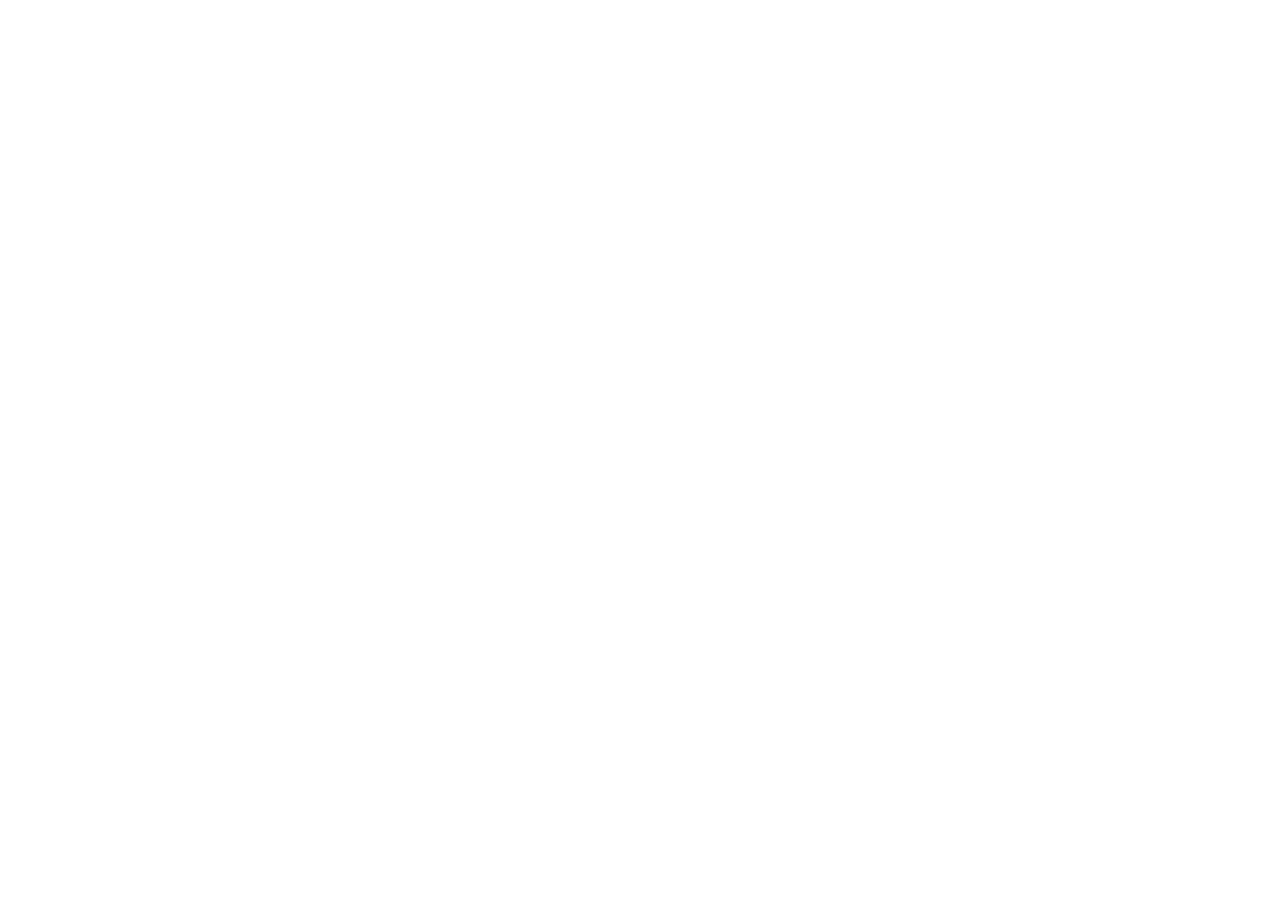
==== 1_2/index.html @ dd2c1c2b "finish" ====
<!DOCTYPE html>
<html lang="en">
<head>
    <meta charset="UTF-8">
    <meta http-equiv="X-UA-Compatible" content="IE=edge">
    <meta name="viewport" content="width=device-width, initial-scale=1.0">
    <title>Document</title>
</head>
<body>
    
    <script src="./main.js"></script>
</body>
</html>
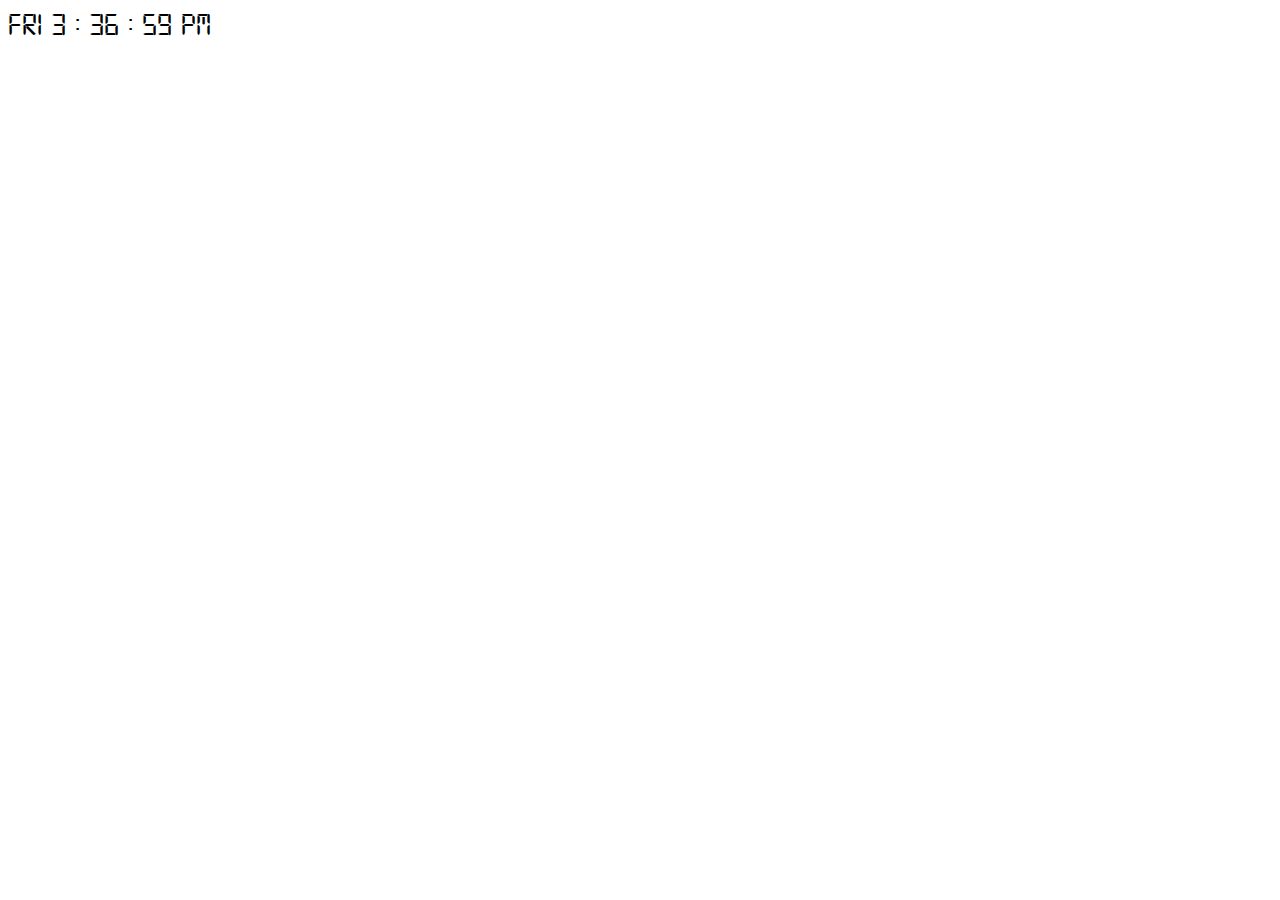
==== commit 71d104f4: "output" ====
--- a/1_2/index.html
+++ b/1_2/index.html
@@ -5,8 +5,18 @@
     <meta http-equiv="X-UA-Compatible" content="IE=edge">
     <meta name="viewport" content="width=device-width, initial-scale=1.0">
     <title>Document</title>
+    <link rel="stylesheet" href="./style.css">
 </head>
 <body>
+    <div class="clockContainer">
+        <p id="day"></p>
+        <p id="hour"></p>
+        <p>:</p>
+        <p id="minutes"></p>
+        <p>:</p>
+        <p id="seconds"></p>
+        <p id="dayTime"></p>
+    </div>
     
     <script src="./main.js"></script>
 </body>
--- a/1_2/style.css
+++ b/1_2/style.css
@@ -0,0 +1,13 @@
+@font-face {
+    font-family: "digital";
+    src: url(./digital-7/digital-7.ttf);
+}
+
+body{
+    font-family: "digital";
+    font-size: 2rem;
+}
+
+p{
+    display: inline;
+}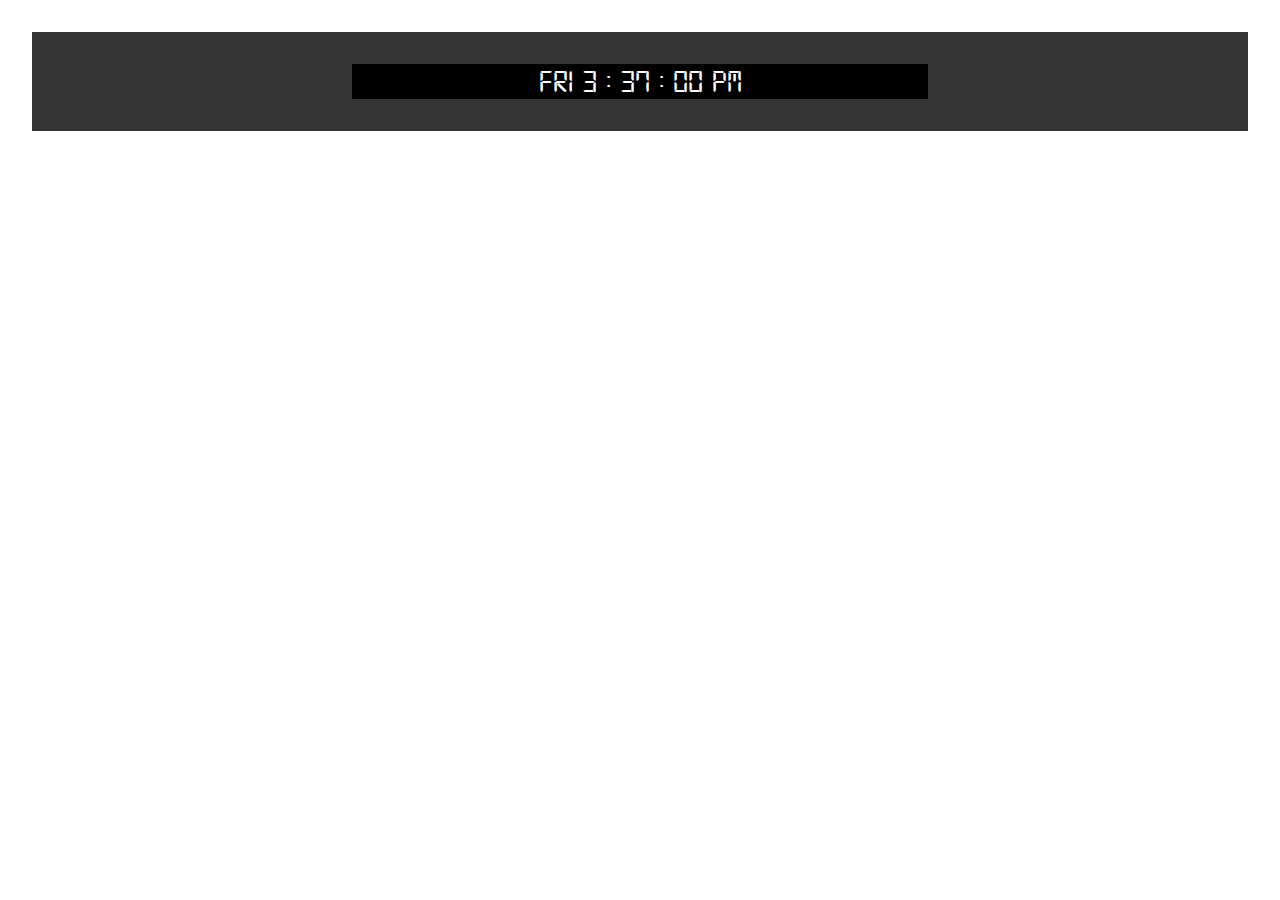
==== commit 62c256d4: "finish" ====
--- a/1_2/index.html
+++ b/1_2/index.html
@@ -9,14 +9,16 @@
 </head>
 <body>
     <div class="clockContainer">
-        <p id="day"></p>
-        <p id="hour"></p>
-        <p>:</p>
-        <p id="minutes"></p>
-        <p>:</p>
-        <p id="seconds"></p>
-        <p id="dayTime"></p>
-    </div>
+        <div class="clock">
+            <p id="day"></p>
+            <p id="hour"></p>
+            <p>:</p>
+            <p id="minutes"></p>
+            <p>:</p>
+            <p id="seconds"></p>
+            <p id="dayTime"></p>
+        </div>
+        </div>
     
     <script src="./main.js"></script>
 </body>
--- a/1_2/style.css
+++ b/1_2/style.css
@@ -2,7 +2,11 @@
     font-family: "digital";
     src: url(./digital-7/digital-7.ttf);
 }
-
+*{
+    margin: 0;
+    padding: 0;
+    box-sizing: border-box;
+}
 body{
     font-family: "digital";
     font-size: 2rem;
@@ -10,4 +14,17 @@
 
 p{
     display: inline;
+    color: white;
+}
+.clockContainer{
+    text-align: center;
+    padding: 2rem;
+    background-color: rgb(53, 52, 52);
+    margin: 2rem;
+}
+.clock{
+    border: 1px solid;
+    width: 50%;
+    background-color: black;
+    margin: auto;
 }